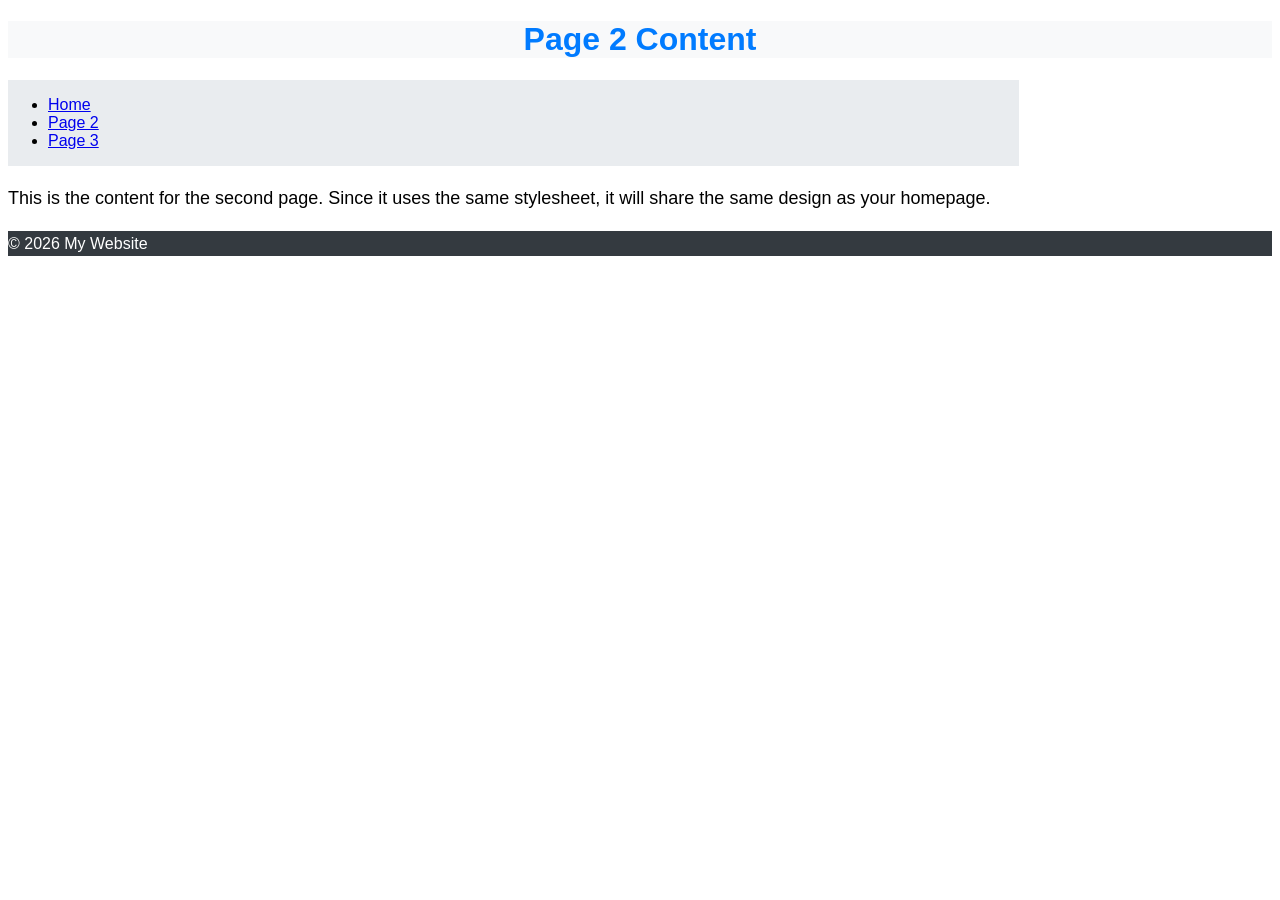
==== page2.html @ e44e64f7 "Complete Homework 2: Add skip-link, Grid, and Flexbox layouts" ====
<!DOCTYPE html>
<html lang="en">
<head>
    <meta charset="UTF-8">
    <meta name="viewport" content="width=device-width, initial-scale=1.0">
    <title>Page 2</title>
    <!-- Linking the same stylesheet -->
    <link rel="stylesheet" href="style.css">
</head>
<body>

    <header>
        <h1>Page 2 Content</h1>
    </header>

    <nav>
        <ul>
            <li><a href="index.html">Home</a></li>
            <li><a href="page2.html">Page 2</a></li>
            <li><a href="page3.html">Page 3</a></li>
        </ul>
    </nav>

    <main>
        <p>This is the content for the second page. Since it uses the same stylesheet, it will share the same design as your homepage.</p>
    </main>

    <footer>
        <p>&copy; 2026 My Website</p>
    </footer>

</body>
</html>
---- style.css ----
/* 3. Style the body tag */
body {
    font-family: Arial, sans-serif; /* Example font */
    font-size: 16px;
}

/* 4. Style the header tag */
header {
    background-color: #f8f9fa;
}

/* 5. Style the nav tag */
nav {
    background-color: #e9ecef;
    display: inline-block;
    width: 80%;
}
nav img {
    width: 10%;
}
.grid {
    display: grid;
    grid-template-columns: 40% 40%;
    justify-content: space-around; /* Giá trị bạn tự chọn để giống hình mẫu */
    align-items: center;           /* Giá trị bạn tự chọn để giống hình mẫu */
    row-gap: 20px;                 /* Giá trị bạn tự chọn để giống hình mẫu */
}


.grid img {
    width: 100%;
}


.flex {
    display: flex;
    flex-wrap: wrap;               /* Giá trị bạn tự chọn để giống hình mẫu */
    justify-content: center;       /* Giá trị bạn tự chọn để giống hình mẫu */
}
/* 6. Style the main tag */
main {
    background-color: #ffffff;
    font-size: 18px;
}

/* 7. Style the footer tag */
footer {
    background-color: #343a40;
    color: white;
}

/* 8. Style the li tag */
/*
li {
    display: block;
    width: 100%;
}
*/
/* 9. Style the h1 tag */
h1 {
    text-align: center;
    font-family: 'Verdana', sans-serif;
    color: #007bff;
}

/* 10. Style the p tag */
p {
    line-height: 1.6;
}
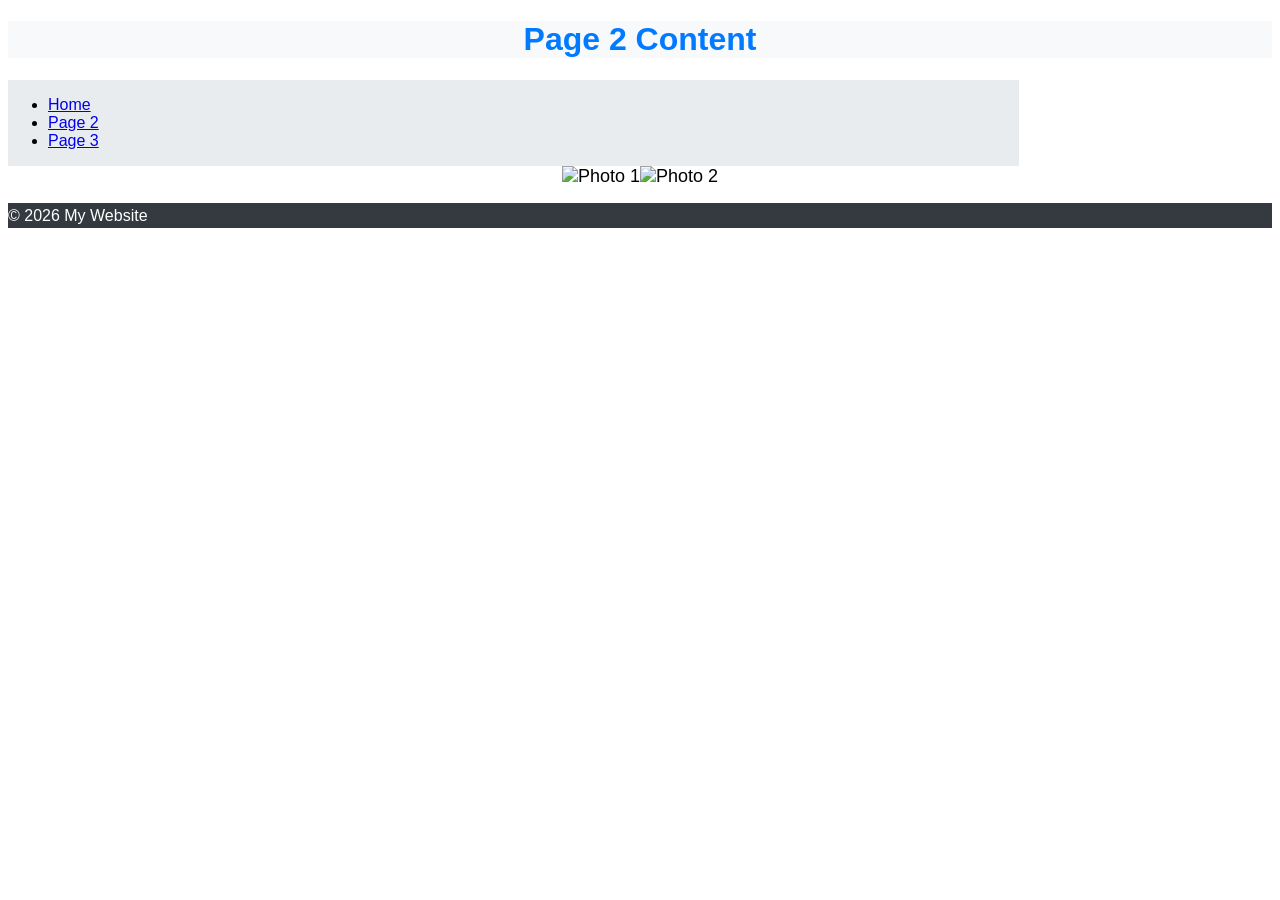
==== commit 5c70077e: "Update page2.html" ====
--- a/page2.html
+++ b/page2.html
@@ -22,7 +22,14 @@
     </nav>
 
     <main>
-        <p>This is the content for the second page. Since it uses the same stylesheet, it will share the same design as your homepage.</p>
+       <section class="flex">
+    <div class="flex-item">
+        <img src="photo1.jpg" alt="Photo 1">
+    </div>
+    <div class="flex-item">
+        <img src="photo2.jpg" alt="Photo 2">
+    </div>
+       </section>
     </main>
 
     <footer>
@@ -30,4 +37,4 @@
     </footer>
 
 </body>
-</html>+</html>
